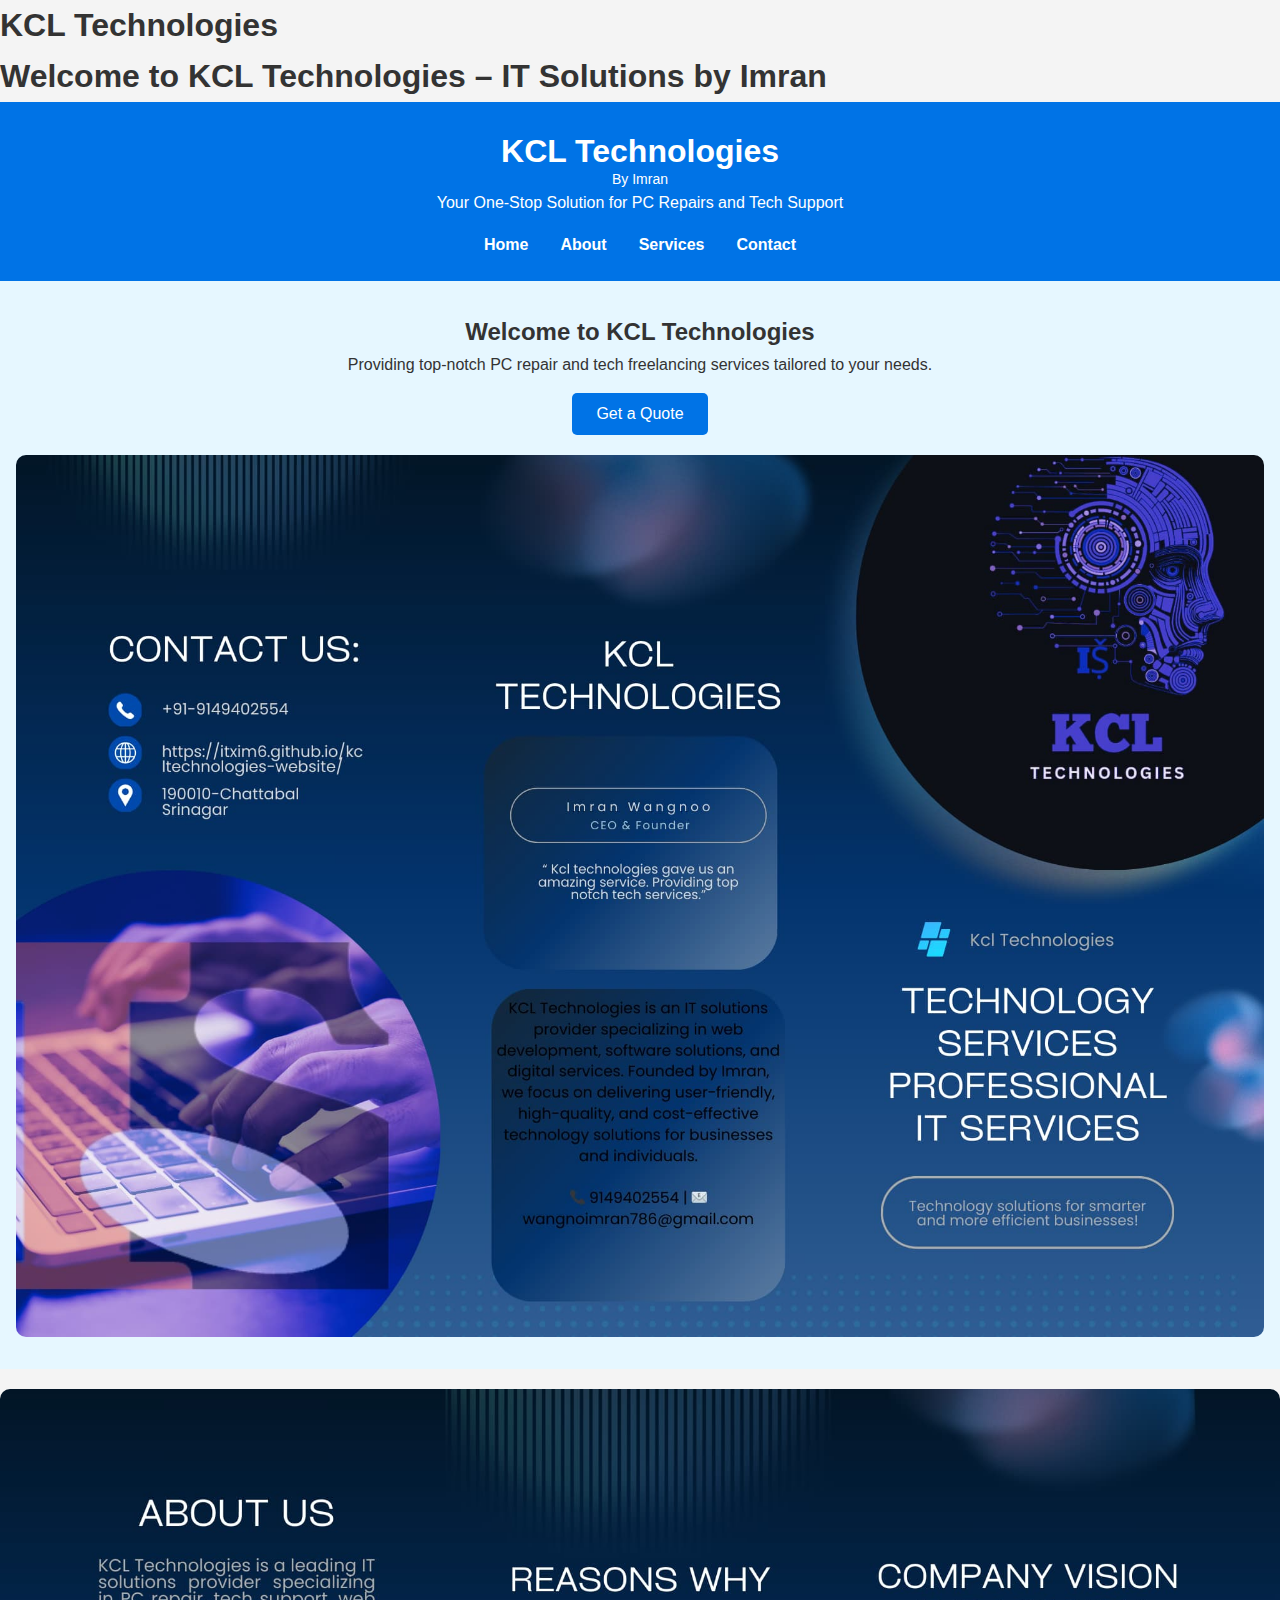
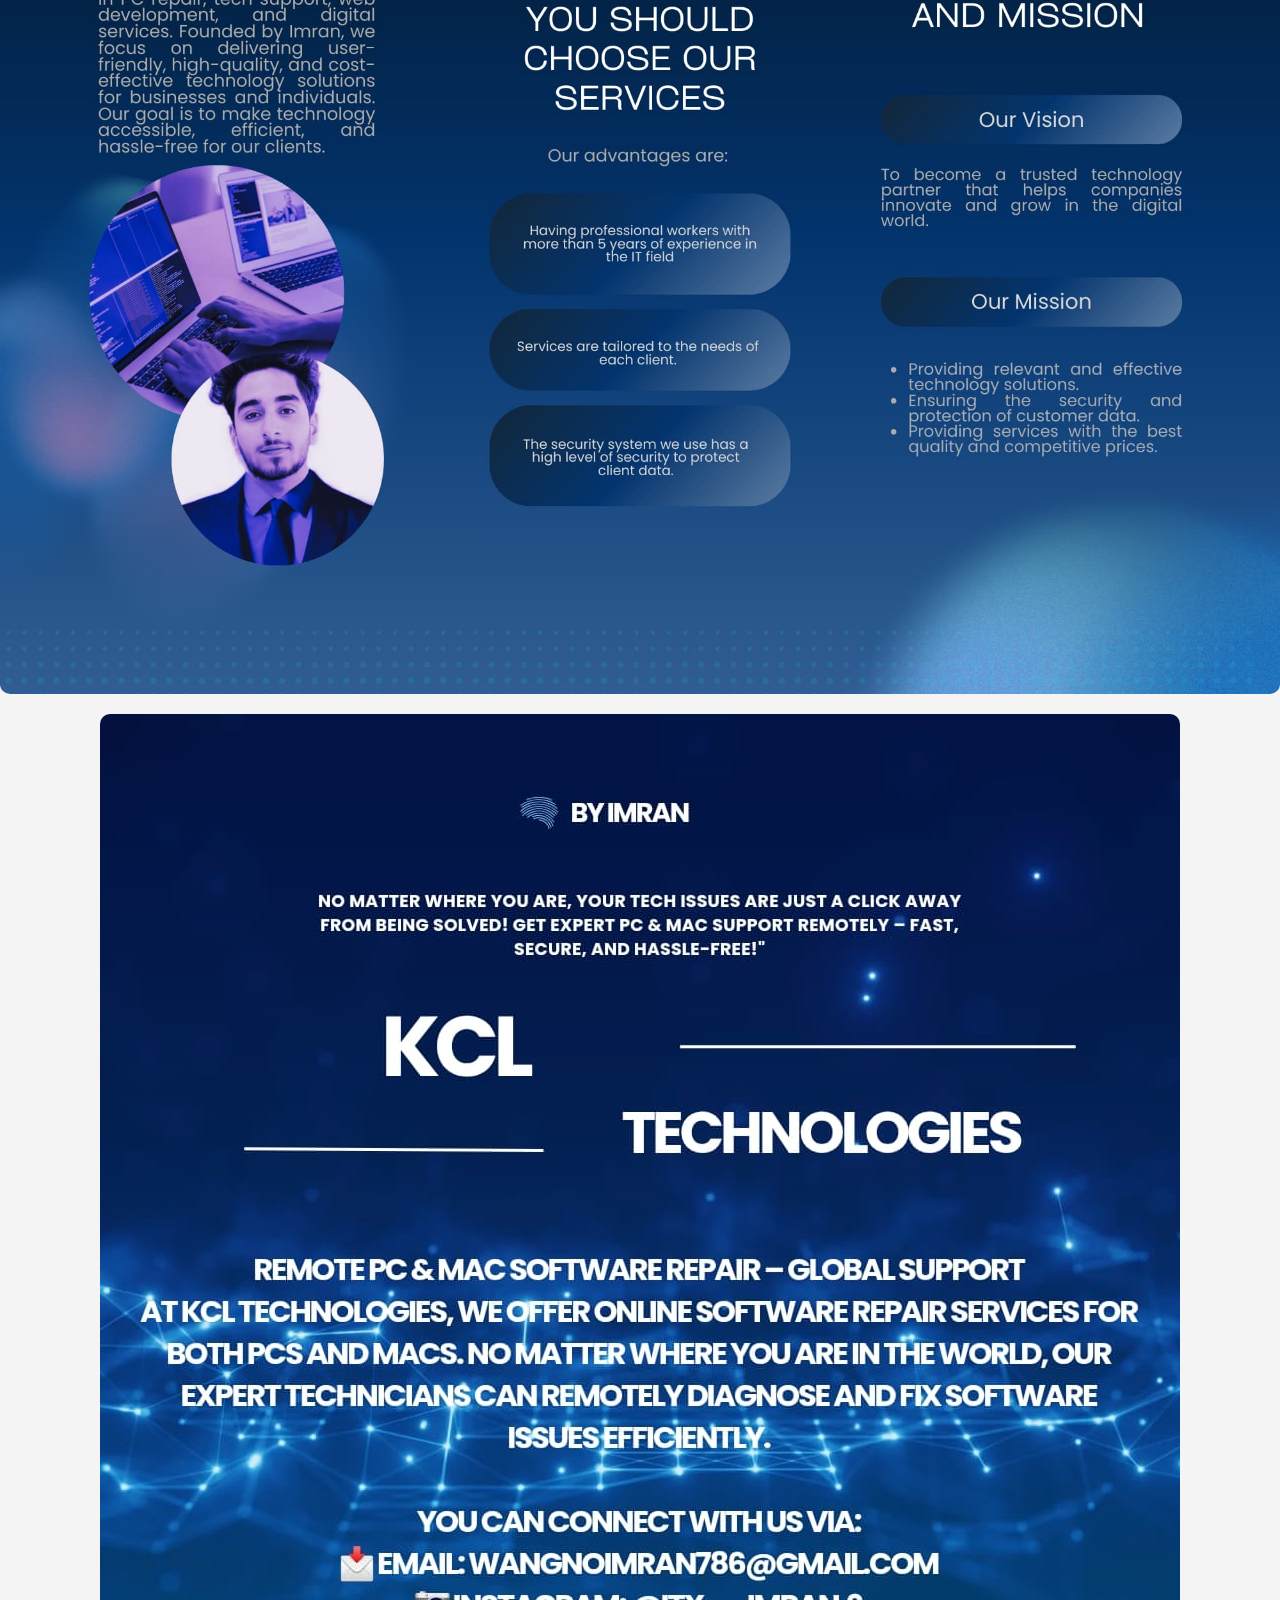
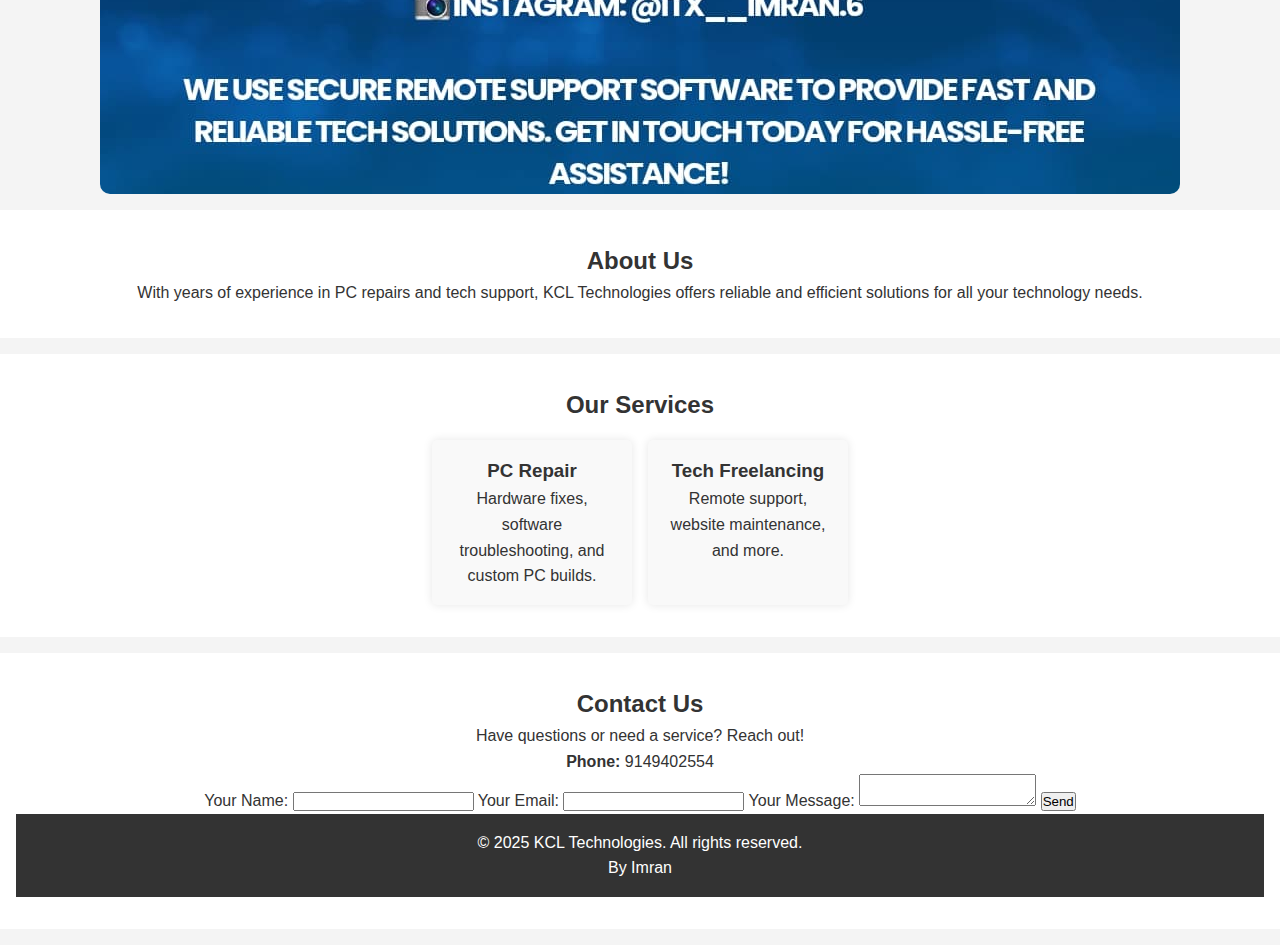
==== index.html @ f531da45 "Update index.html" ====
<!DOCTYPE html>
<html lang="en">
<meta name="description" content="KCL Technologies - Providing cutting-edge IT solutions and services. Contact us for software development, web design, and more.">
<meta name="keywords" content="KCL Technologies, IT solutions, software development, web design, technology services">
<meta name="author" content="KCL Technologies">
<meta name="robots" content="index, follow">
<meta property="og:title" content="KCL Technologies">
<meta property="og:description" content="Providing cutting-edge IT solutions and services.">
<meta property="og:url" content="https://itxim6.github.io/kcltechnologies-website/">
<meta property="og:type" content="website"><head>
    <meta charset="UTF-8">
    <meta name="viewport" content="width=device-width, initial-scale=1.0">
    <title>KCL Technologies</title>
    <link rel="stylesheet" href="styles.css">
<google-site-verification: google9d0cb50e25b2b776.html>
<head>
    <meta charset="UTF-8">
    <meta name="viewport" content="width=device-width, initial-scale=1.0">
    
    <!-- SEO Meta Tags -->
    <title>KCL Technologies - IT Solutions by Imran</title>
    <meta name="description" content="KCL Technologies provides IT solutions, web development, and tech consulting.">
    <meta name="keywords" content="KCL Technologies, IT solutions, web development, tech consulting">
    <meta name="author" content="Imran">
    <meta name="robots" content="index, follow">

    <!-- Open Graph (for Facebook, WhatsApp) -->
    <meta property="og:title" content="KCL Technologies - IT Solutions by Imran">
    <meta property="og:description" content="Providing IT solutions, web development, and tech consulting.">
    <meta property="og:image" content="https://itxim6.github.io/kcltechnologies-website/logo.png">
    <meta property="og:url" content="https://itxim6.github.io/kcltechnologies-website/">

    <!-- Twitter Card -->
    <meta name="twitter:card" content="summary_large_image">
    <meta name="twitter:title" content="KCL Technologies - IT Solutions by Imran">
    <meta name="twitter:description" content="Providing IT solutions, web development, and tech consulting.">
    <meta name="twitter:image" content="https://itxim6.github.io/kcltechnologies-website/logo.png">
</head>
    
    <!-- Google Verification (Optional, if needed) -->
    <meta name="google-site-verification" content="YOUR_VERIFICATION_CODE">
    
    <title>KCL Technologies | Innovative Tech Solutions</title>
</head>
</head>
<body>
    <header>
    <h1>KCL Technologies</h1>
    </header>
    <h1>Welcome to KCL Technologies – IT Solutions by Imran</h1>
    <header class="main-header">
        <h1>KCL Technologies</h1>
        <p style="font-size: 14px; margin-top: -10px;">By Imran</p>
        <p>Your One-Stop Solution for PC Repairs and Tech Support</p>
        <nav>
            <ul class="nav-links">
                <li><a href="#home">Home</a></li>
                <li><a href="#about">About</a></li>
                <li><a href="#services">Services</a></li>
                <li><a href="#contact">Contact</a></li>
            </ul>
        </nav>
    </header>

    <section id="home" class="hero">
        <h2>Welcome to KCL Technologies</h2>
        <p>Providing top-notch PC repair and tech freelancing services tailored to your needs.</p>
        <a href="#contact" class="btn">Get a Quote</a>
 <img src="tech_repair.jpg" alt="Technology Repair" style="max-width: 100%; margin-top: 20px; border-radius: 10px;">
    </section> 
 <img src="kcl_technology.jpg" alt="KCL Technologies" style="max-width: 100%; margin-top: 20px; border-radius: 10px;"> 
</section>
    <img src="Imran_kcl.jpg" alt="Imran Kcl" style="max-width: 100%; margin-top: 20px; border-radius: 10px;"> 
    <section id="about" class="about">
        <h2>About Us</h2>
        <p>With years of experience in PC repairs and tech support, KCL Technologies offers reliable and efficient solutions for all your technology needs.</p>
    </section>

    <section id="services" class="services">
        <h2>Our Services</h2>
        <div class="service-list">
            <div class="service-item">
                <h3>PC Repair</h3>
                <p>Hardware fixes, software troubleshooting, and custom PC builds.</p>
            </div>
            <div class="service-item">
                <h3>Tech Freelancing</h3>
                <p>Remote support, website maintenance, and more.</p>
            </div>
        </div>
    </section>

    <section id="contact" class="contact">
        <h2>Contact Us</h2>
        <p>Have questions or need a service? Reach out!</p>
        <p><strong>Phone:</strong> 9149402554</p>
        </form>
      <form action="https://formspree.io/f/mqapapzj" method="POST">
    <label>Your Name:</label>
    <input type="text" name="name" required>

    <label>Your Email:</label>
    <input type="email" name="email" required>

    <label>Your Message:</label>
    <textarea name="message" required></textarea>

    <button type="submit">Send</button>
      </form>
        </form>
    <footer class="main-footer">
        <p>&copy; 2025 KCL Technologies. All rights reserved.</p>
        <p>By Imran</p>
    </footer>
</body>
</html>
---- styles.css ----
* {
    margin: 0;
    padding: 0;
    box-sizing: border-box;
}

body {
    font-family: Arial, sans-serif;
    line-height: 1.6;
    color: #333;
    background: #f4f4f4;
}
.main-header {
    background: #0073e6;
    color: white;
    padding: 1.5em 0;
    text-align: center;
}
img {
    display: block;
    max-width: 100%; /* Ensures the image fits within its container */
    height: auto; /* Maintains aspect ratio */
    margin: 0 auto; /* Centers the image */
}
.nav-links {
    list-style: none;
    display: flex;
    justify-content: center;
    margin-top: 1em;
}

.nav-links li {
    margin: 0 1em;
}

.nav-links a {
    color: white;
    text-decoration: none;
    font-weight: bold;
}

.hero {
    background: #e6f7ff;
    padding: 2em 1em;
    text-align: center;
}

.hero .btn {
    display: inline-block;
    margin-top: 1em;
    padding: 0.5em 1.5em;
    background: #0073e6;
    color: white;
    text-decoration: none;
    border-radius: 5px;
}

.about, .services, .contact {
    padding: 2em 1em;
    background: white;
    margin: 1em 0;
    text-align: center;
}

.service-list {
    display: flex;
    justify-content: center;
    gap: 1em;
    margin-top: 1em;
}

.service-item {
    background: #f9f9f9;
    padding: 1em;
    border-radius: 5px;
    box-shadow: 0 0 10px rgba(0, 0, 0, 0.1);
    width: 200px;
}

.contact-form input, .contact-form textarea, .contact-form button {
    display: block;
    width: 100%;
    margin: 0.5em 0;
    padding: 0.5em;
    border: 1px solid #ddd;
    border-radius: 5px;
}

.contact-form button {
    background: #0073e6;
    color: white;
    border: none;
    cursor: pointer;
}

.main-footer {
    text-align: center;
    padding: 1em 0;
    background: #333;
    color: white;
}
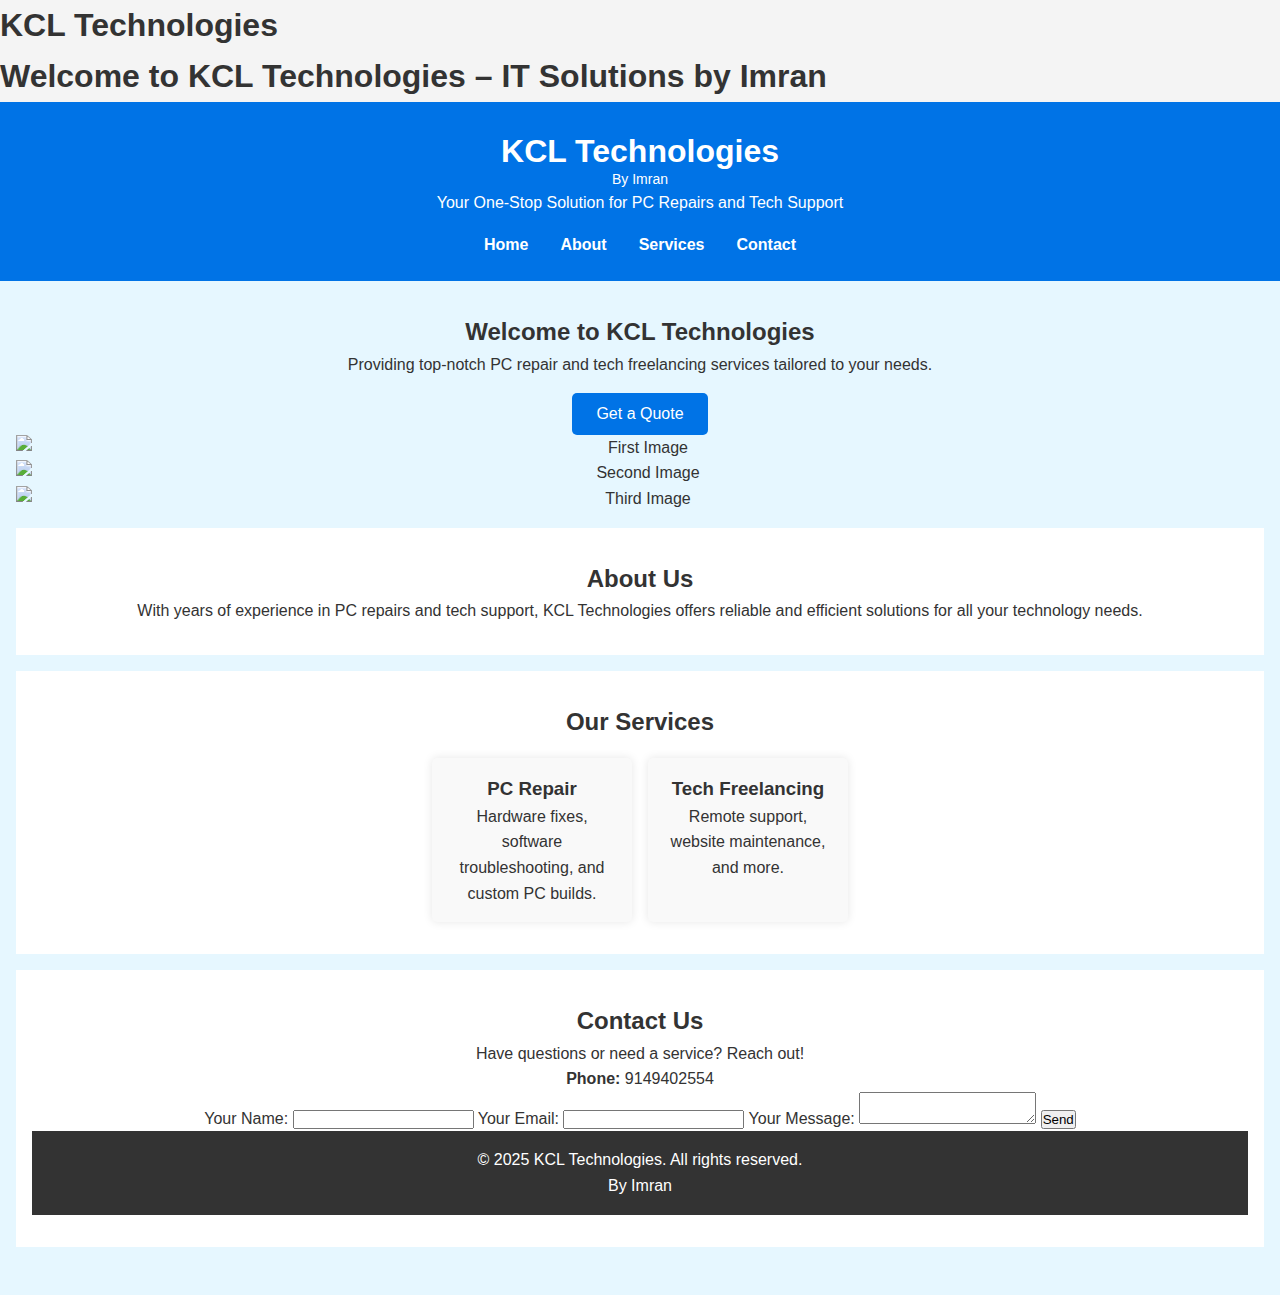
==== commit 142be8d3: "Update index.html" ====
--- a/index.html
+++ b/index.html
@@ -67,11 +67,20 @@
         <h2>Welcome to KCL Technologies</h2>
         <p>Providing top-notch PC repair and tech freelancing services tailored to your needs.</p>
         <a href="#contact" class="btn">Get a Quote</a>
- <img src="tech_repair.jpg" alt="Technology Repair" style="max-width: 100%; margin-top: 20px; border-radius: 10px;">
-    </section> 
- <img src="kcl_technology.jpg" alt="KCL Technologies" style="max-width: 100%; margin-top: 20px; border-radius: 10px;"> 
-</section>
-    <img src="Imran_kcl.jpg" alt="Imran Kcl" style="max-width: 100%; margin-top: 20px; border-radius: 10px;"> 
+  <picture>
+    <source srcset="image1.webp" type="image/webp">
+    <img src="image1.jpg" alt="First Image">
+</picture>
+
+<picture>
+    <source srcset="image2.webp" type="image/webp">
+    <img src="image2.jpg" alt="Second Image">
+</picture>
+
+<picture>
+    <source srcset="image3.webp" type="image/webp">
+    <img src="image3.jpg" alt="Third Image">
+</picture>
     <section id="about" class="about">
         <h2>About Us</h2>
         <p>With years of experience in PC repairs and tech support, KCL Technologies offers reliable and efficient solutions for all your technology needs.</p>
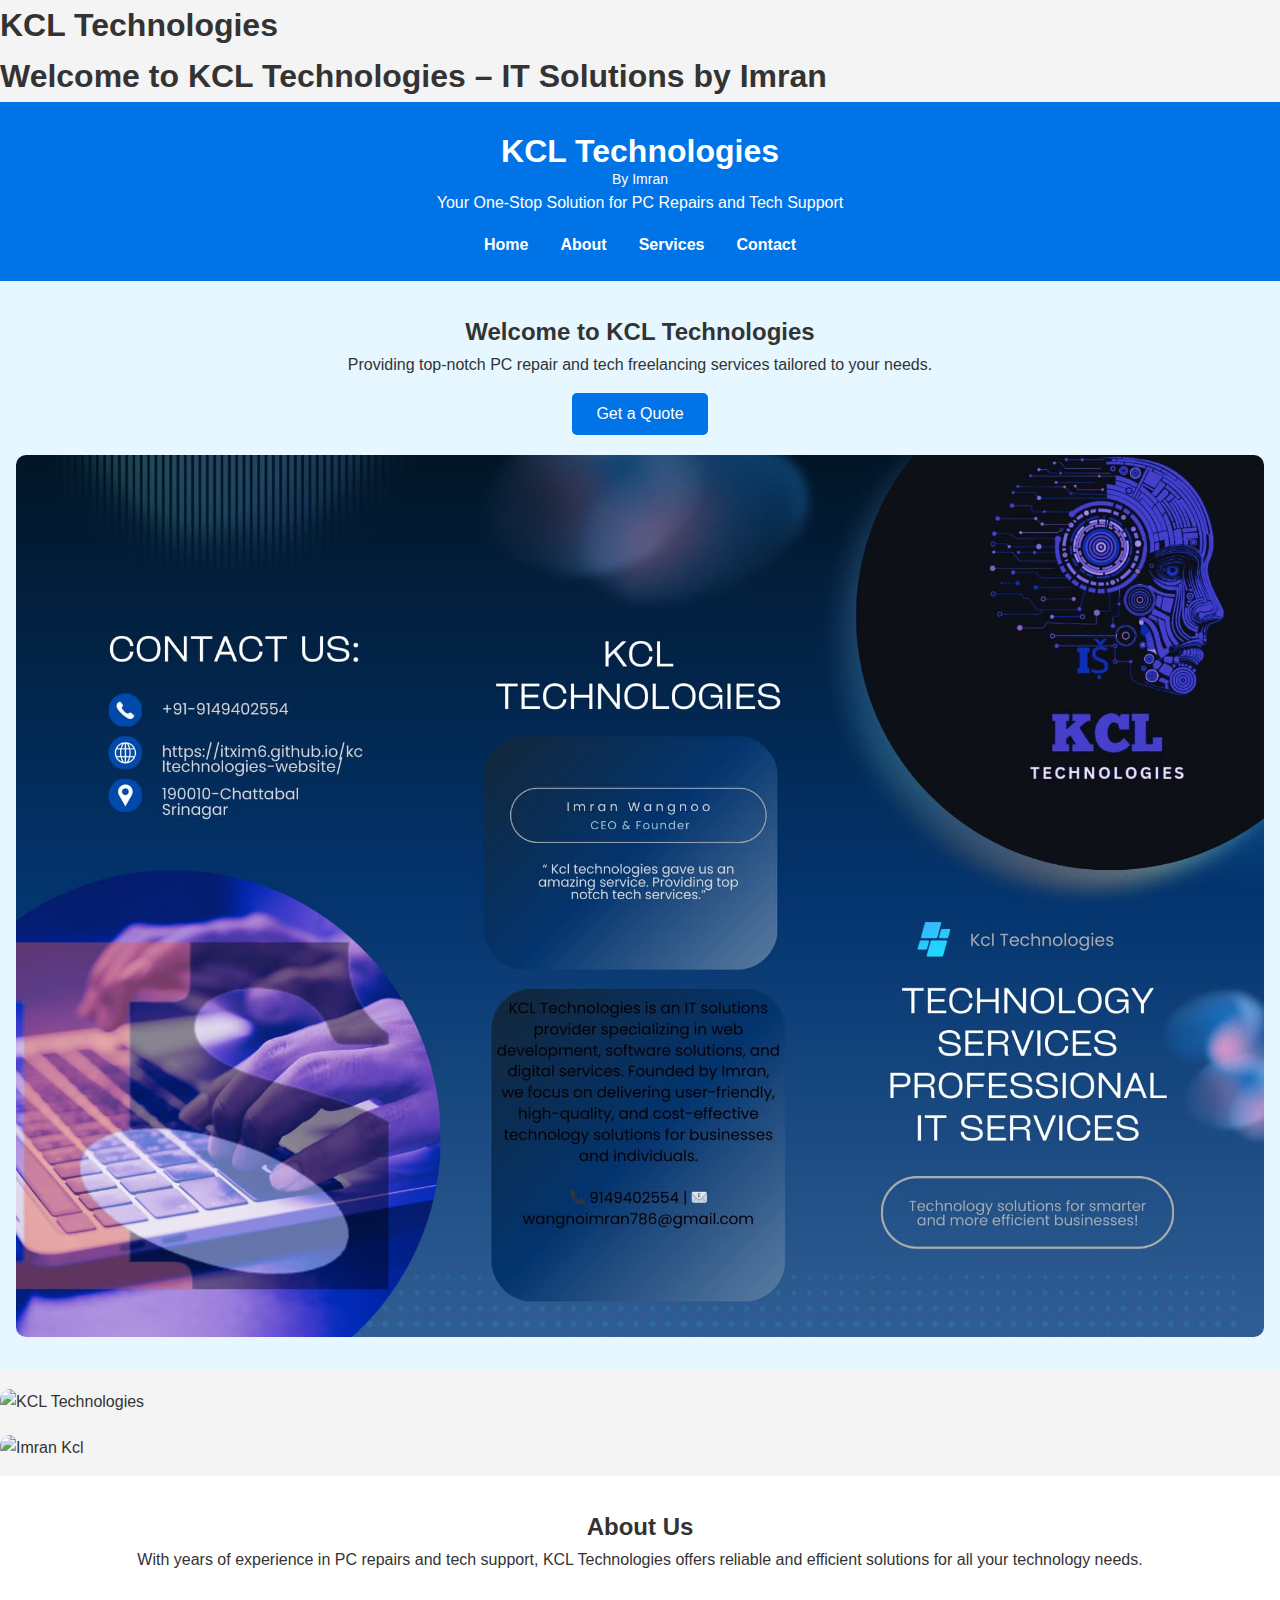
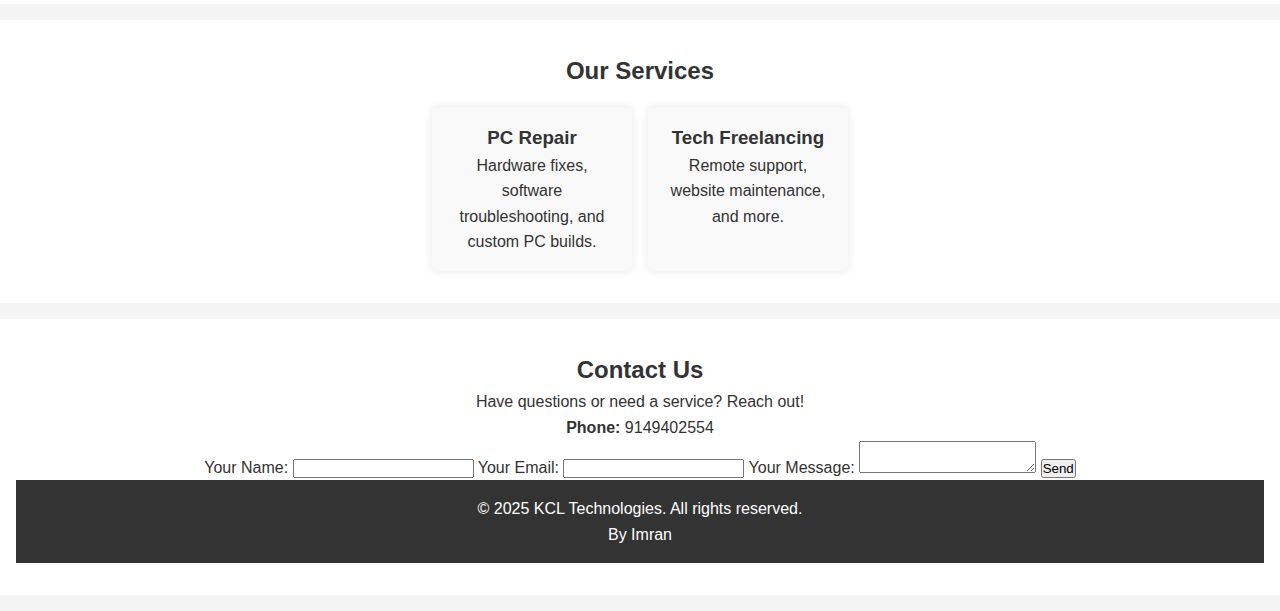
==== commit 34945e68: "Update index.html" ====
--- a/index.html
+++ b/index.html
@@ -67,20 +67,12 @@
         <h2>Welcome to KCL Technologies</h2>
         <p>Providing top-notch PC repair and tech freelancing services tailored to your needs.</p>
         <a href="#contact" class="btn">Get a Quote</a>
-  <picture>
-    <source srcset="image1.webp" type="image/webp">
-    <img src="image1.jpg" alt="First Image">
-</picture>
-
-<picture>
-    <source srcset="image2.webp" type="image/webp">
-    <img src="image2.jpg" alt="Second Image">
-</picture>
-
-<picture>
-    <source srcset="image3.webp" type="image/webp">
-    <img src="image3.jpg" alt="Third Image">
-</picture>
+  <img src="tech_repair.jpg" alt="Technology Repair" style="max-width: 100%; margin-top: 20px; border-radius: 10px;">
+   </picture>
+    </section> 
+ <img src="kcl_technology.jpg" alt="KCL Technologies" style="max-width: 100%; margin-top: 20px; border-radius: 10px;"> 
+</section>
+    <img src="Imran_kcl.jpg" alt="Imran Kcl" style="max-width: 100%; margin-top: 20px; border-radius: 10px;">
     <section id="about" class="about">
         <h2>About Us</h2>
         <p>With years of experience in PC repairs and tech support, KCL Technologies offers reliable and efficient solutions for all your technology needs.</p>
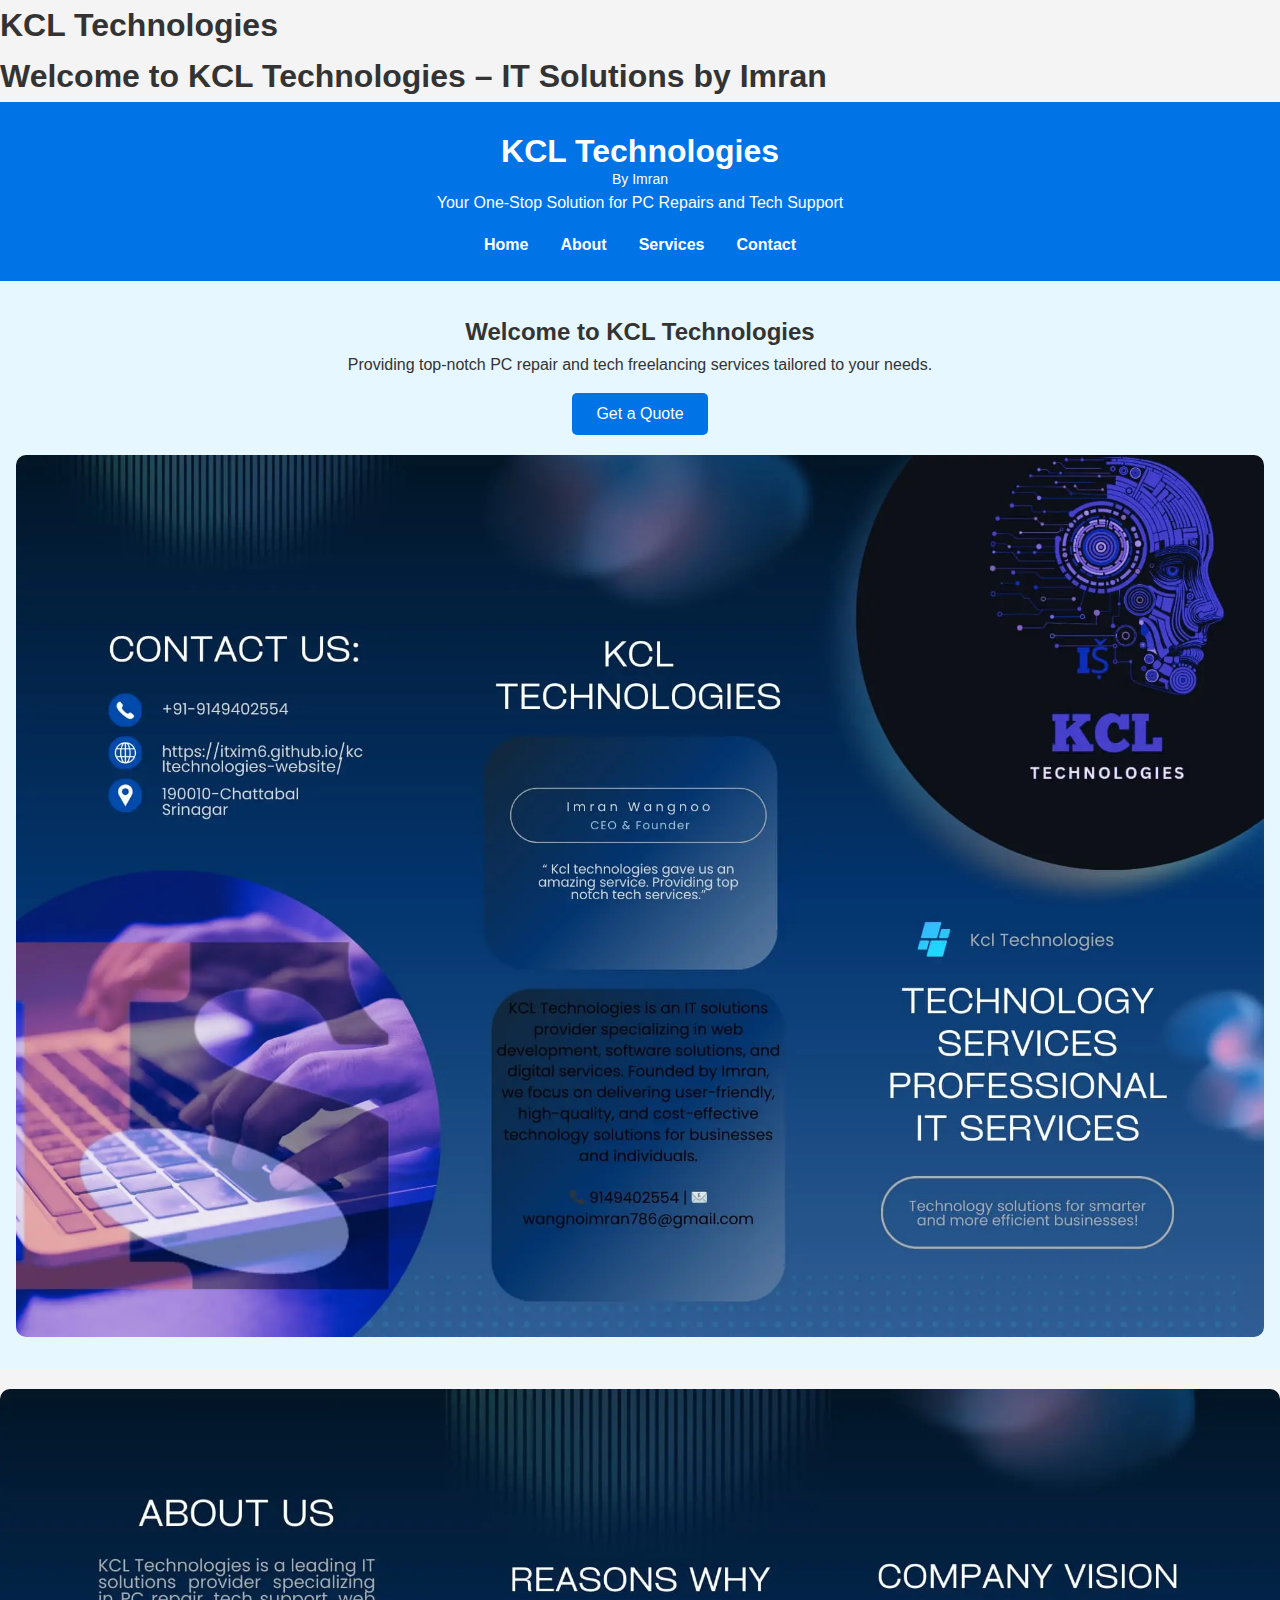
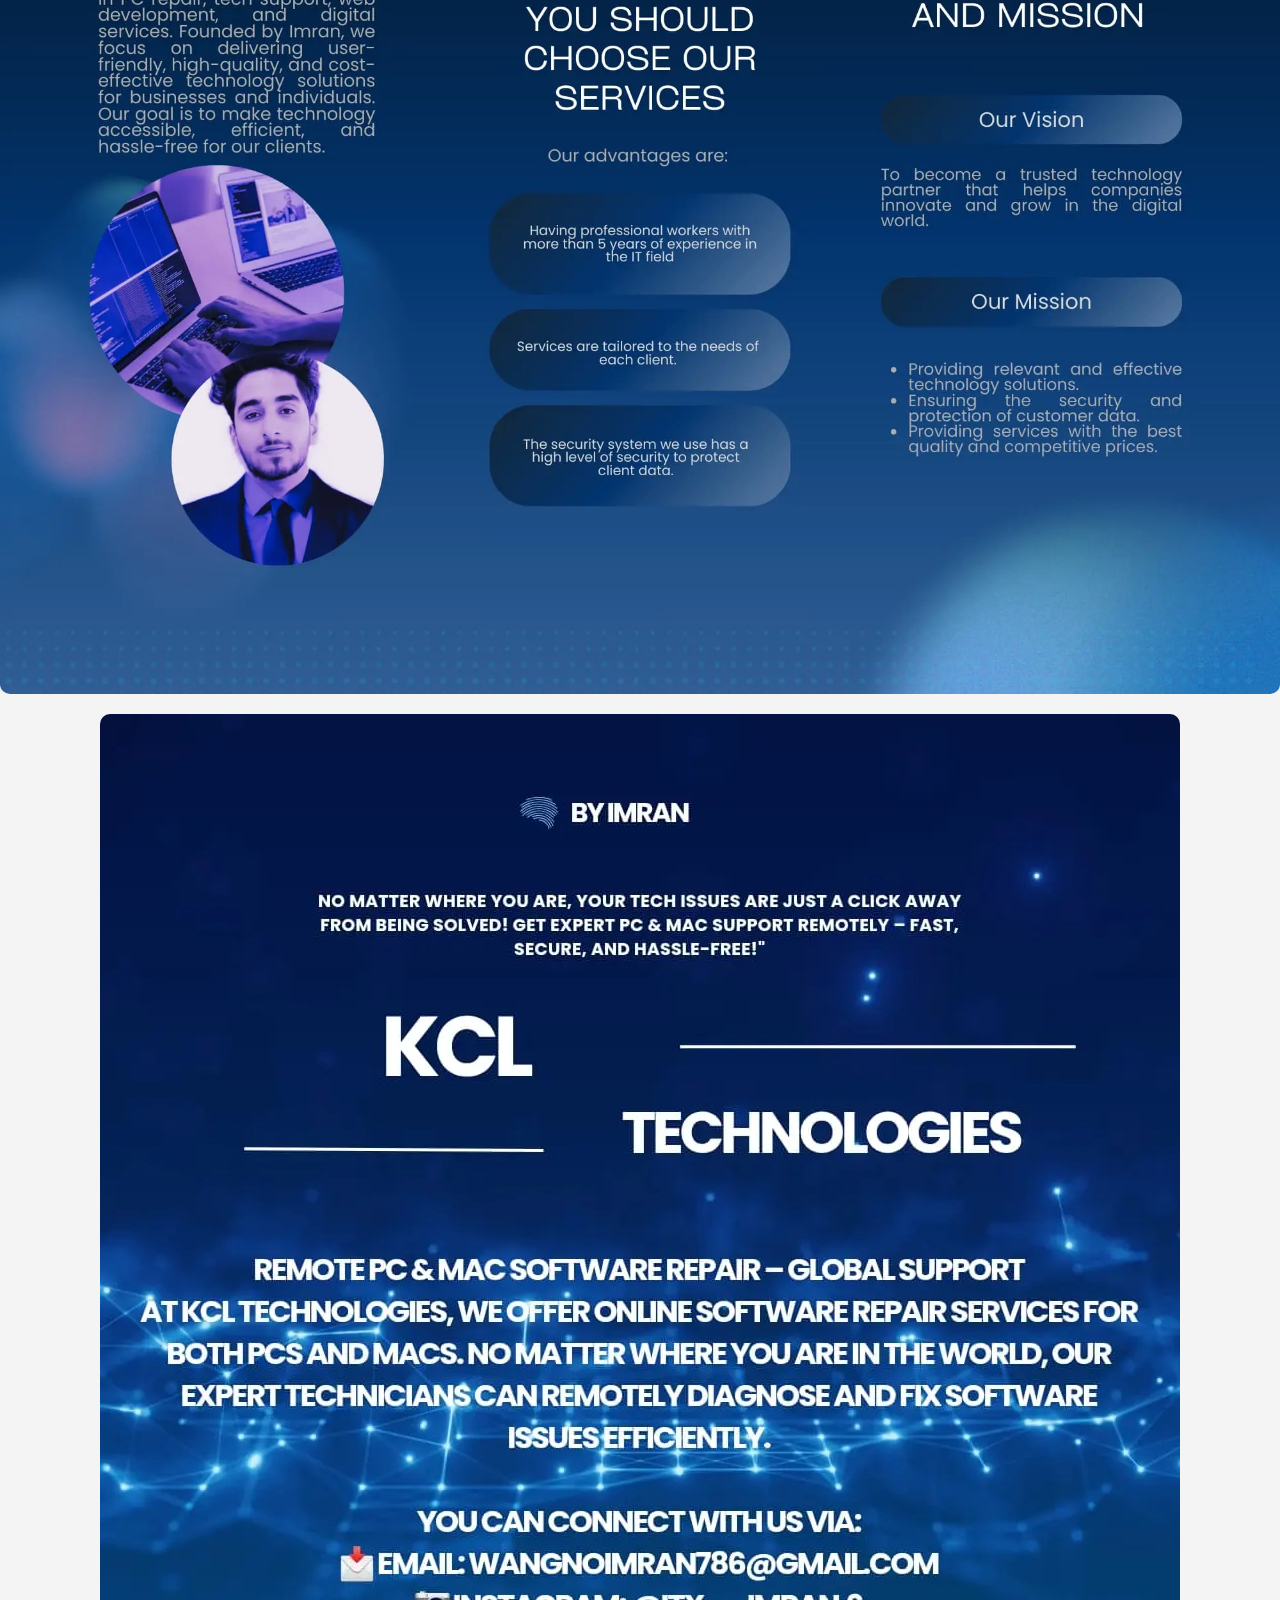
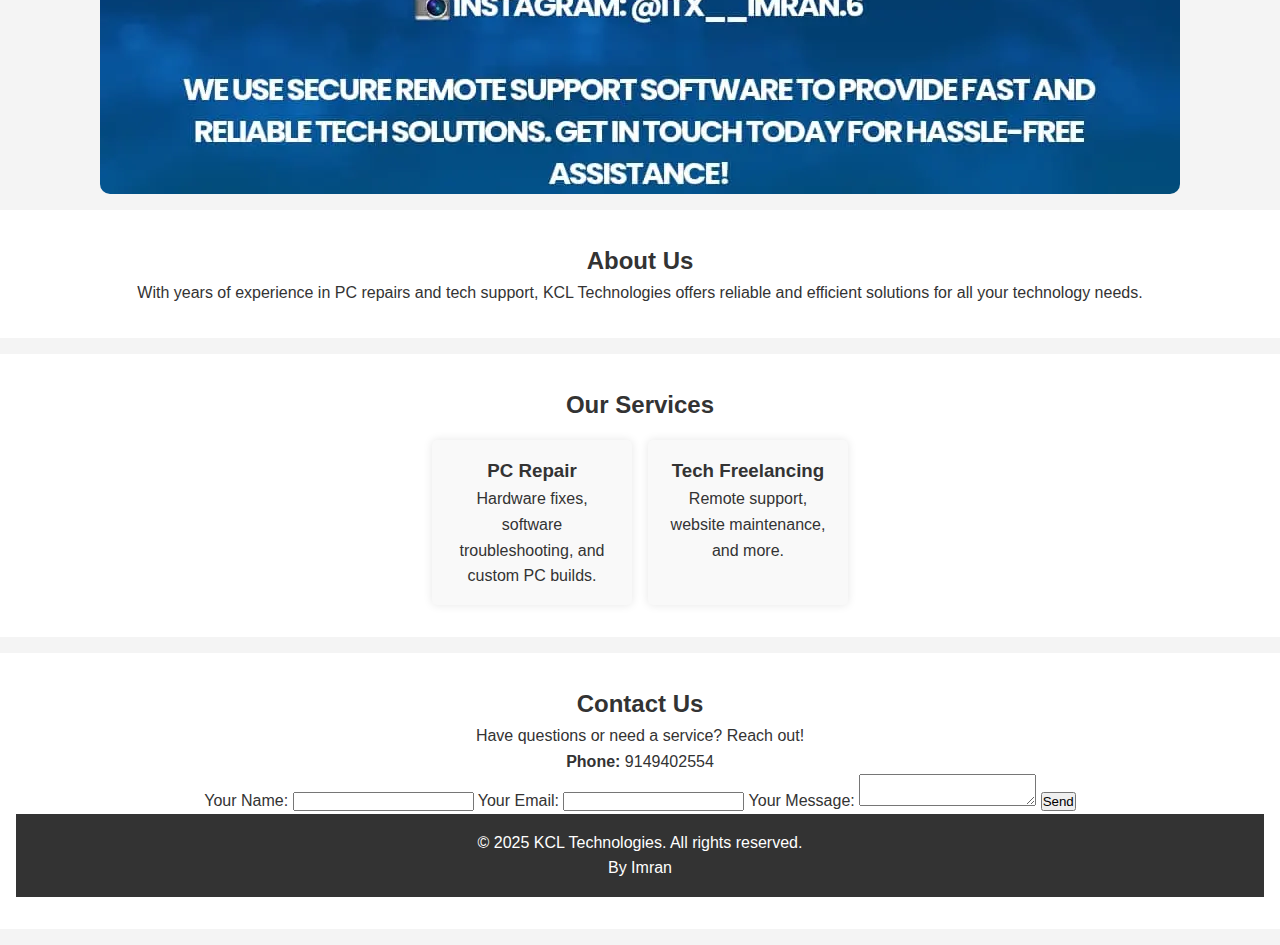
==== commit f3ce3064: "Update index.html" ====
--- a/index.html
+++ b/index.html
@@ -98,18 +98,18 @@
         <p><strong>Phone:</strong> 9149402554</p>
         </form>
       <form action="https://formspree.io/f/mqapapzj" method="POST">
-    <label>Your Name:</label>
-    <input type="text" name="name" required>
+    <form>
+    <label for="name">Your Name:</label>
+    <input type="text" id="name" name="name" required>
 
-    <label>Your Email:</label>
-    <input type="email" name="email" required>
+    <label for="email">Your Email:</label>
+    <input type="email" id="email" name="email" required>
 
-    <label>Your Message:</label>
-    <textarea name="message" required></textarea>
+    <label for="message">Your Message:</label>
+    <textarea id="message" name="message" required></textarea>
 
     <button type="submit">Send</button>
-      </form>
-        </form>
+    </form>
     <footer class="main-footer">
         <p>&copy; 2025 KCL Technologies. All rights reserved.</p>
         <p>By Imran</p>
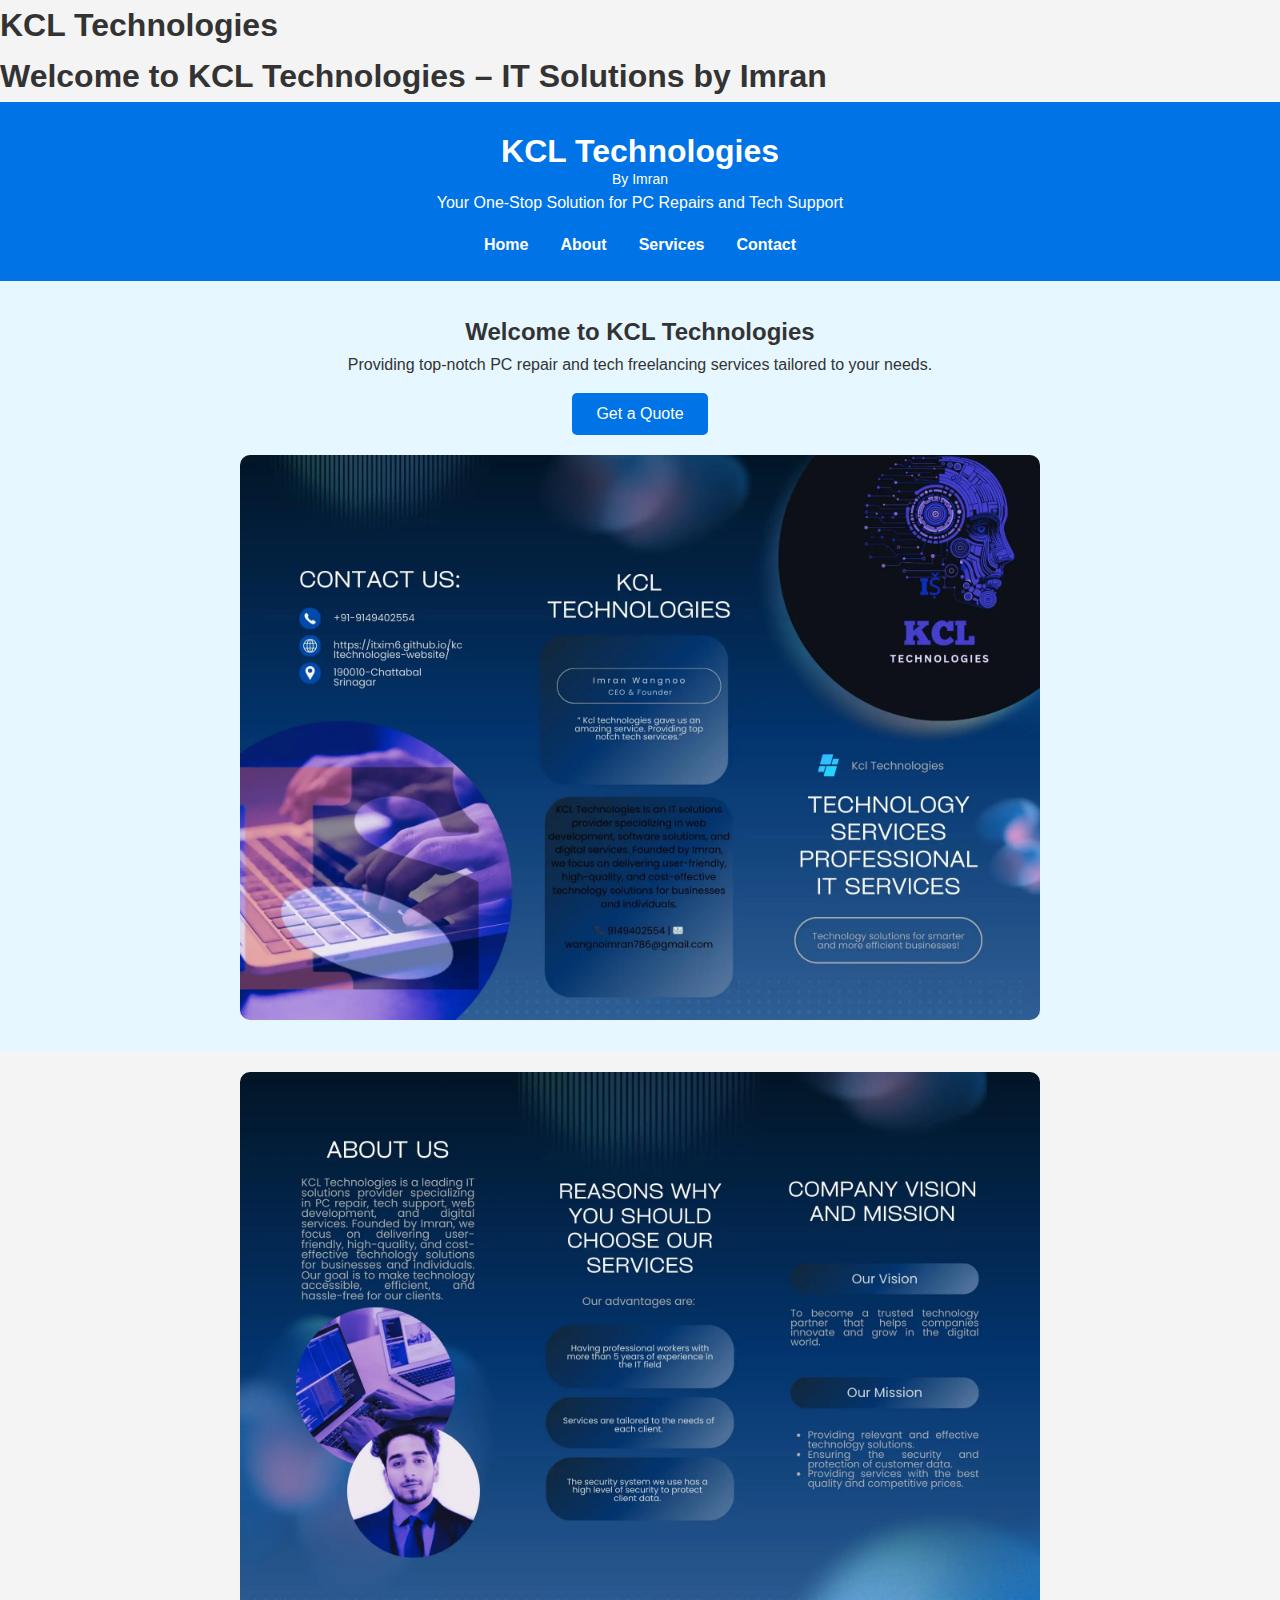
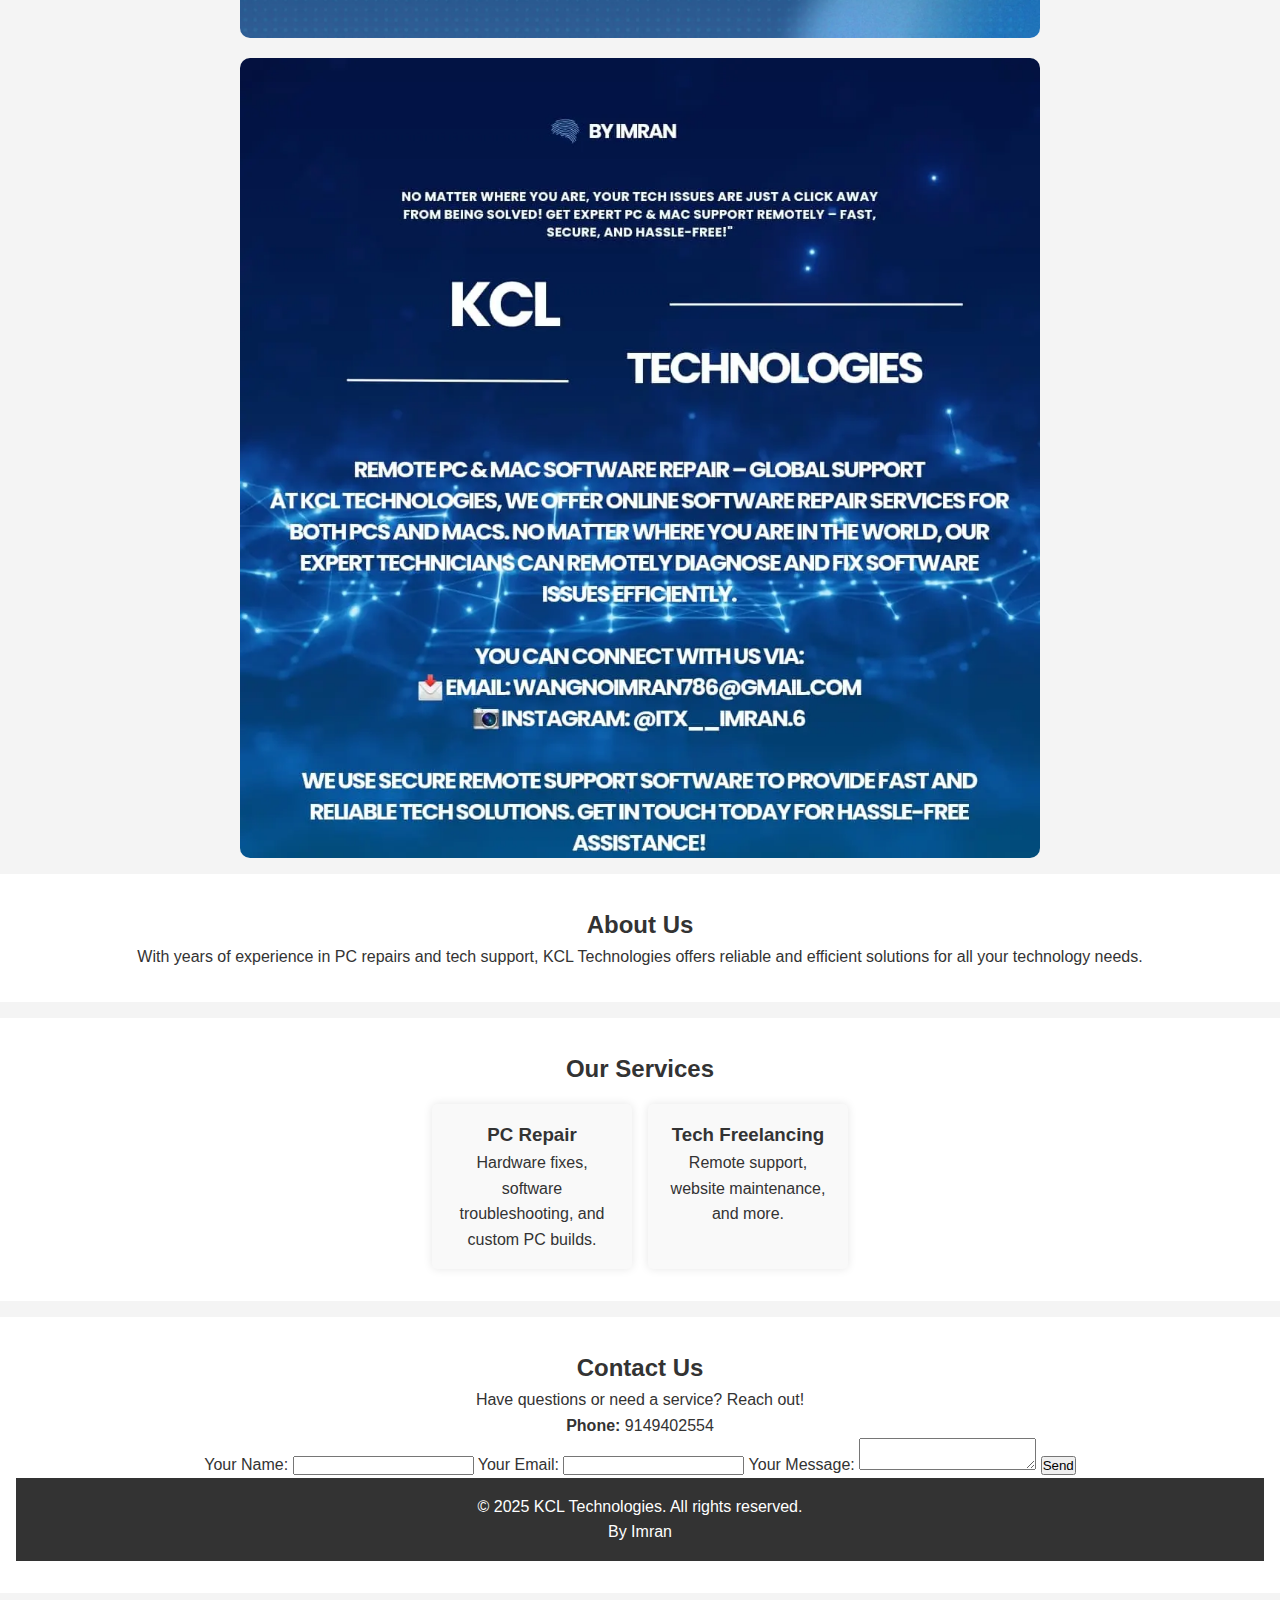
==== commit 68fc98c7: "Update index.html" ====
--- a/index.html
+++ b/index.html
@@ -67,12 +67,12 @@
         <h2>Welcome to KCL Technologies</h2>
         <p>Providing top-notch PC repair and tech freelancing services tailored to your needs.</p>
         <a href="#contact" class="btn">Get a Quote</a>
-  <img src="tech_repair.jpg" alt="Technology Repair" style="max-width: 100%; margin-top: 20px; border-radius: 10px;">
+  <img src="tech_repair.jpg" alt="Technology Repair" width="800" height="450" loading="lazy" style="max-width: 100%; margin-top: 20px; border-radius: 10px;">
    </picture>
     </section> 
- <img src="kcl_technology.jpg" alt="KCL Technologies" style="max-width: 100%; margin-top: 20px; border-radius: 10px;"> 
+ <img src="kcl_technology.jpg" alt="KCL Technologies" width="800" height="450" loading="lazy" style="max-width: 100%; margin-top: 20px; border-radius: 10px;"> 
 </section>
-    <img src="Imran_kcl.jpg" alt="Imran Kcl" style="max-width: 100%; margin-top: 20px; border-radius: 10px;">
+    <img src="Imran_kcl.jpg" alt="Imran Kcl" width="800" height="450" loading="lazy" style="max-width: 100%; margin-top: 20px; border-radius: 10px;">
     <section id="about" class="about">
         <h2>About Us</h2>
         <p>With years of experience in PC repairs and tech support, KCL Technologies offers reliable and efficient solutions for all your technology needs.</p>
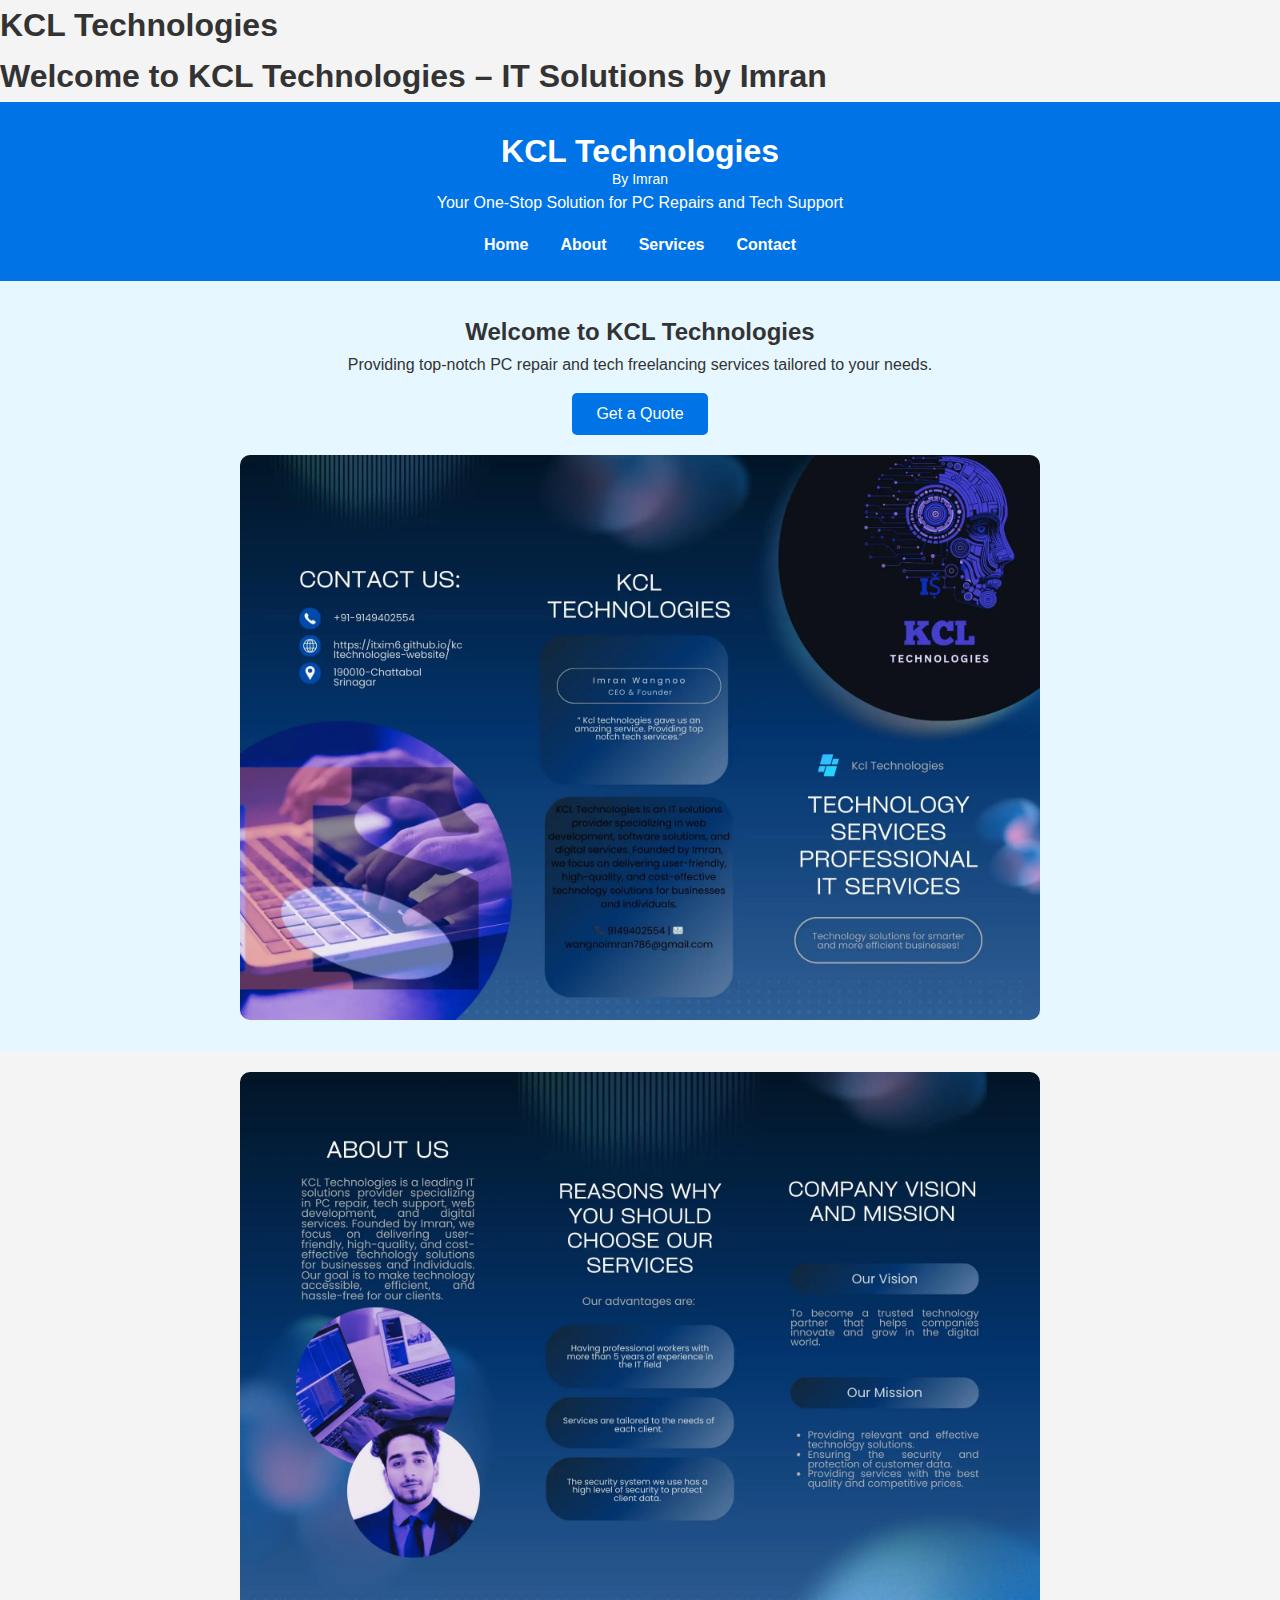
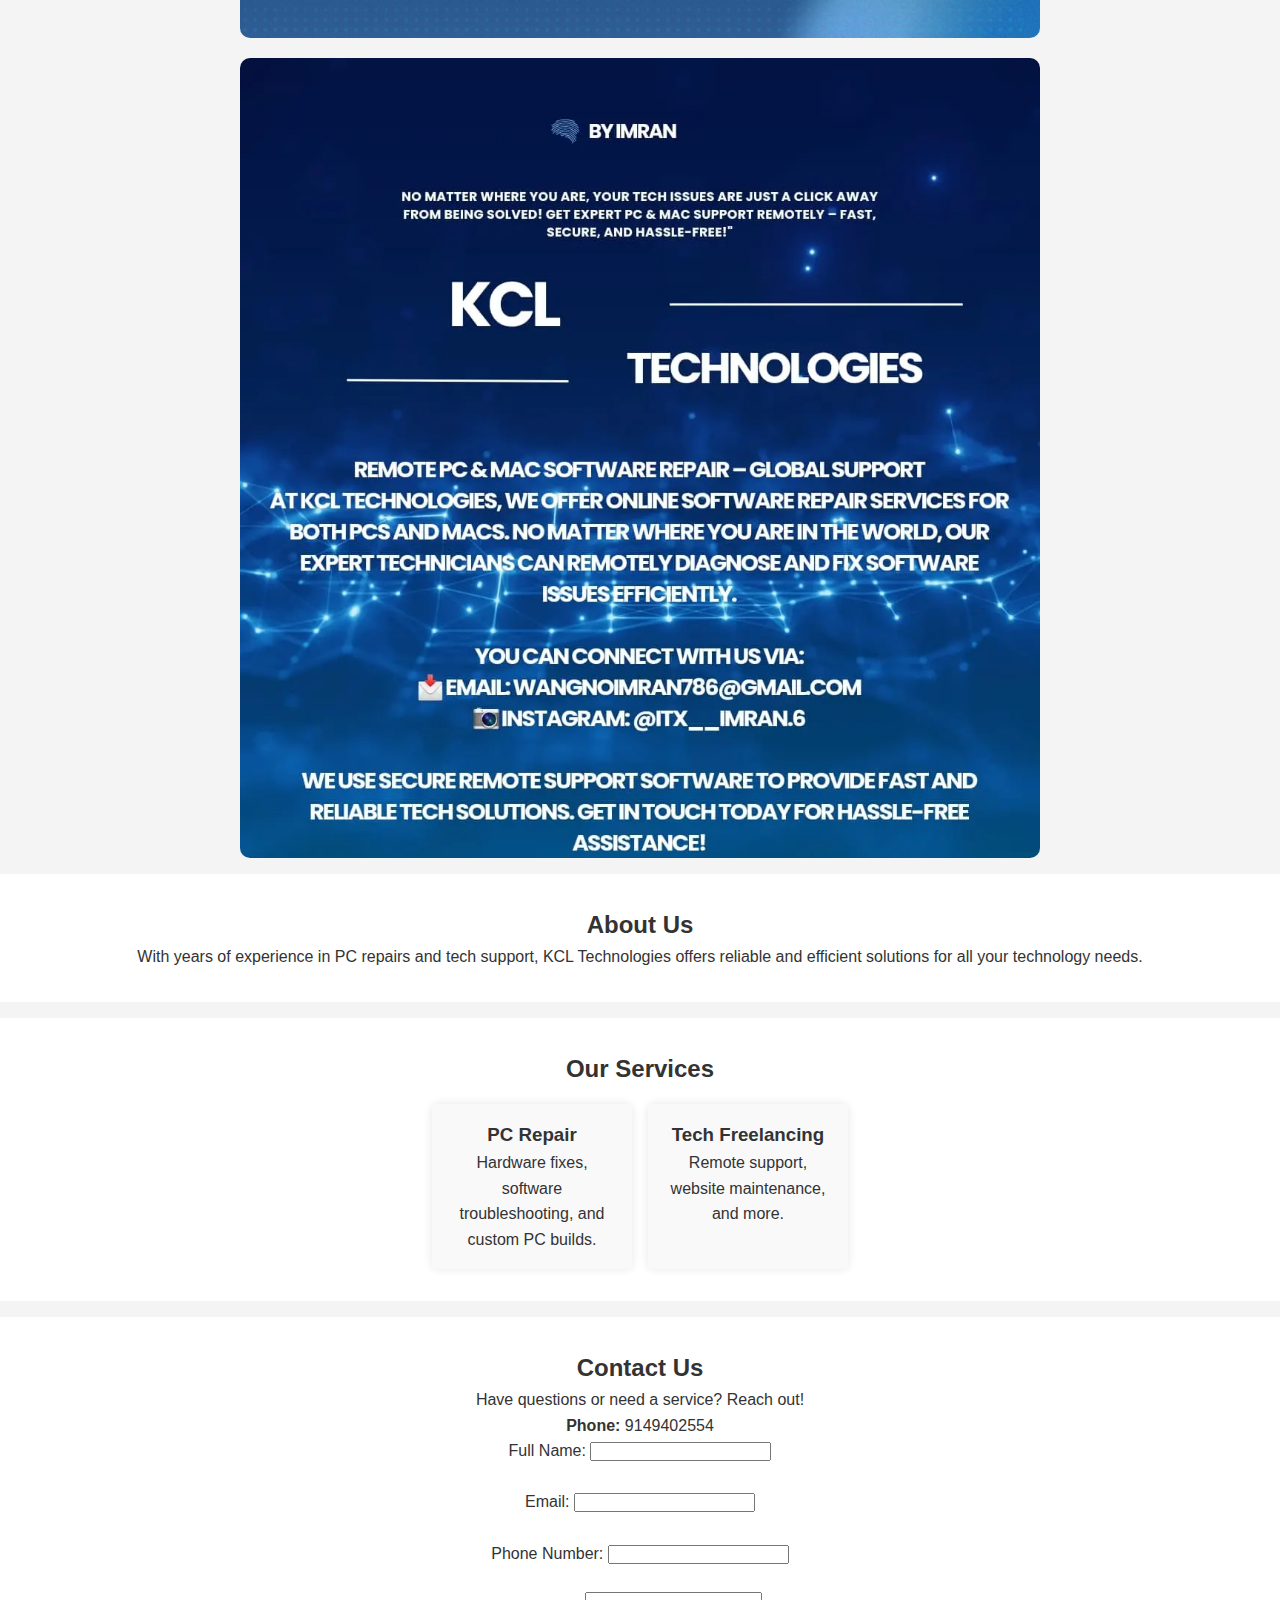
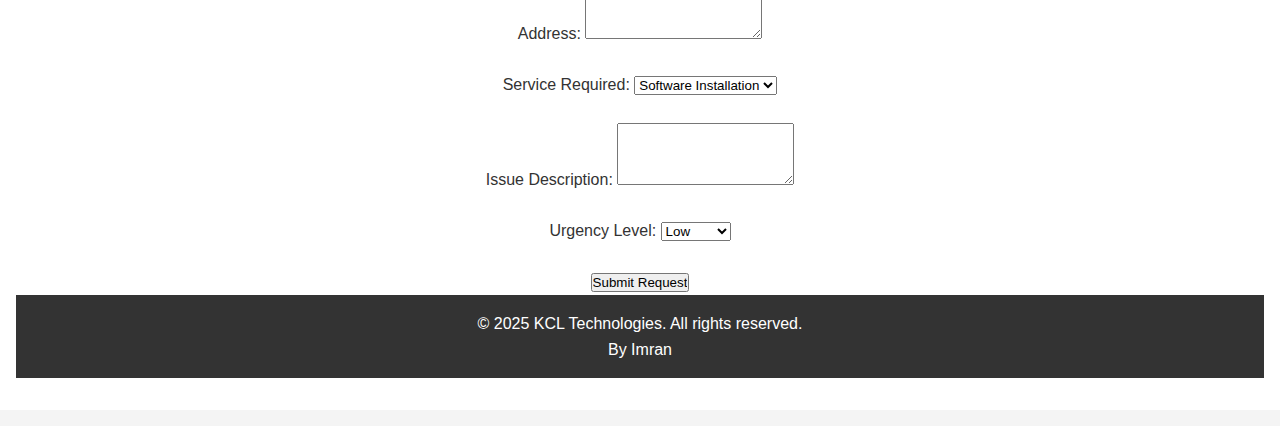
==== commit d9da43f4: "Update index.html" ====
--- a/index.html
+++ b/index.html
@@ -98,17 +98,39 @@
         <p><strong>Phone:</strong> 9149402554</p>
         </form>
       <form action="https://formspree.io/f/mqapapzj" method="POST">
-    <form>
-    <label for="name">Your Name:</label>
-    <input type="text" id="name" name="name" required>
+    <form action="your-server-endpoint" method="POST">
+    <label for="name">Full Name:</label>
+    <input type="text" id="name" name="name" required><br><br>
 
-    <label for="email">Your Email:</label>
-    <input type="email" id="email" name="email" required>
+    <label for="email">Email:</label>
+    <input type="email" id="email" name="email" required><br><br>
 
-    <label for="message">Your Message:</label>
-    <textarea id="message" name="message" required></textarea>
+    <label for="phone">Phone Number:</label>
+    <input type="tel" id="phone" name="phone" required><br><br>
 
-    <button type="submit">Send</button>
+    <label for="address">Address:</label>
+    <textarea id="address" name="address" rows="3" required></textarea><br><br>
+
+    <label for="service">Service Required:</label>
+    <select id="service" name="service" required>
+        <option value="Software Installation">Software Installation</option>
+        <option value="Hardware Repair">Hardware Repair</option>
+        <option value="Network Setup">Network Setup</option>
+        <option value="IT Consultation">IT Consultation</option>
+        <option value="Other">Other</option>
+    </select><br><br>
+
+    <label for="issue">Issue Description:</label>
+    <textarea id="issue" name="issue" rows="4" required></textarea><br><br>
+
+    <label for="urgency">Urgency Level:</label>
+    <select id="urgency" name="urgency">
+        <option value="Low">Low</option>
+        <option value="Medium">Medium</option>
+        <option value="High">High</option>
+    </select><br><br>
+
+    <input type="submit" value="Submit Request">
     </form>
     <footer class="main-footer">
         <p>&copy; 2025 KCL Technologies. All rights reserved.</p>
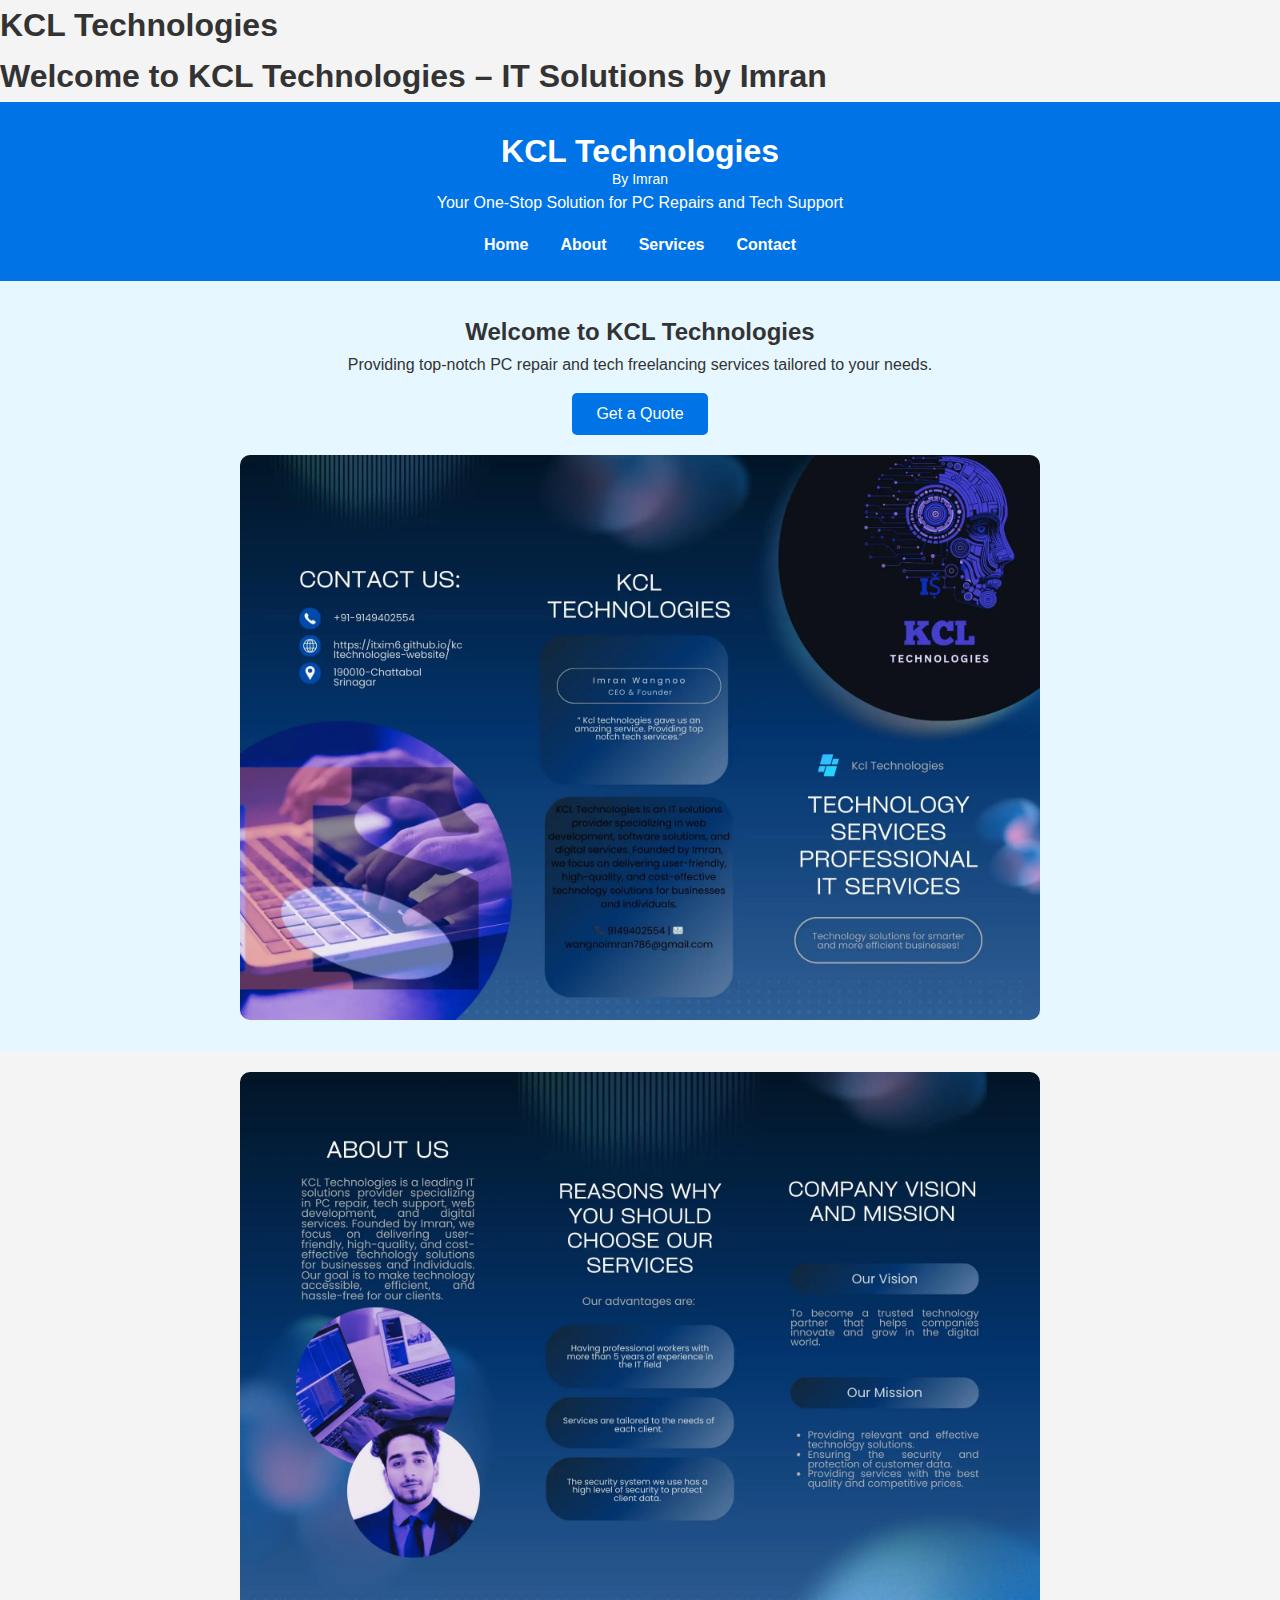
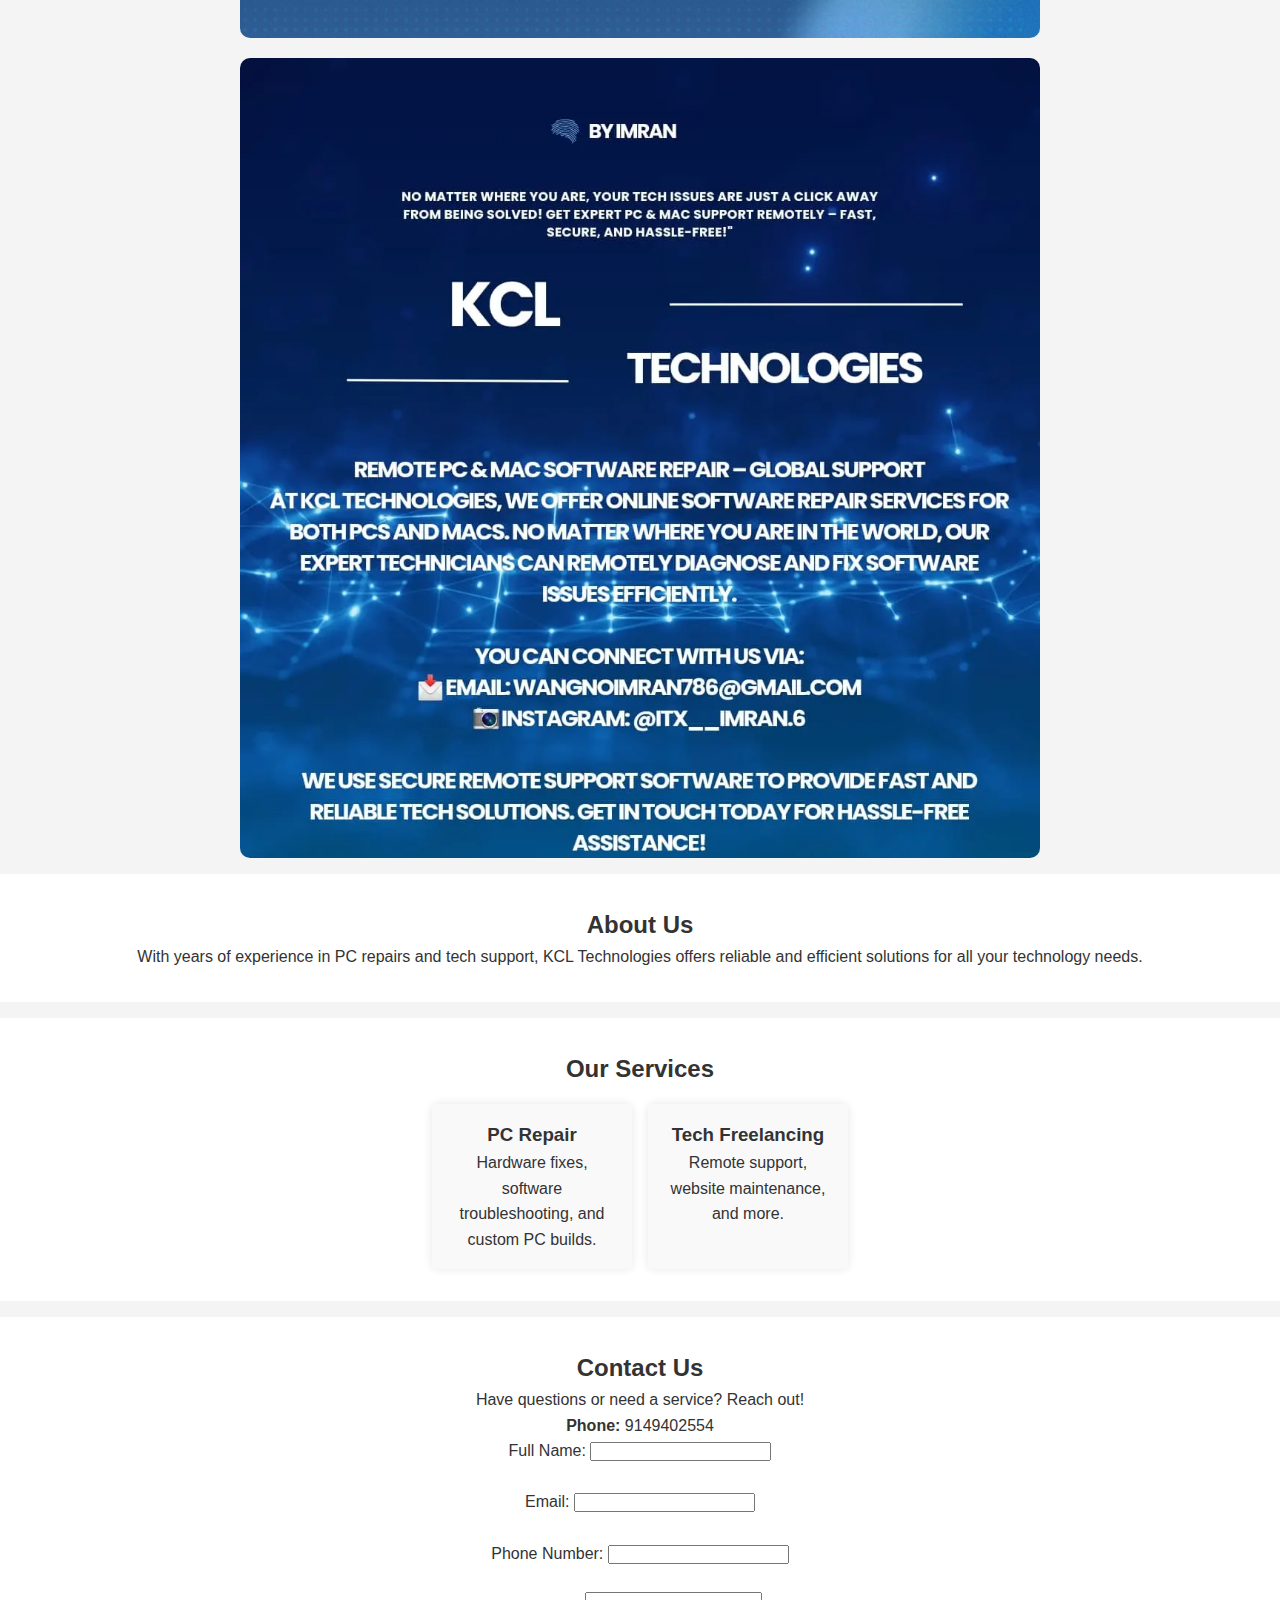
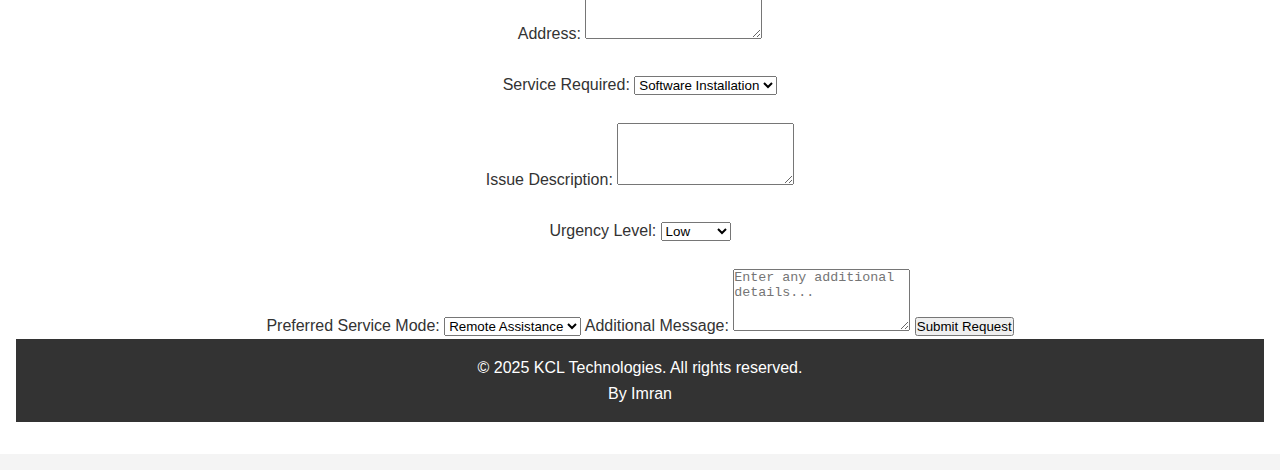
==== commit 208a385e: "Update index.html" ====
--- a/index.html
+++ b/index.html
@@ -129,6 +129,14 @@
         <option value="Medium">Medium</option>
         <option value="High">High</option>
     </select><br><br>
+        <label for="service_mode">Preferred Service Mode:</label>
+<select id="service_mode" name="service_mode" required>
+    <option value="remote">Remote Assistance</option>
+    <option value="on-site">On-Site Visit</option>
+</select>
+
+<label for="message">Additional Message:</label>
+<textarea id="message" name="message" rows="4" placeholder="Enter any additional details..."></textarea>
 
     <input type="submit" value="Submit Request">
     </form>
